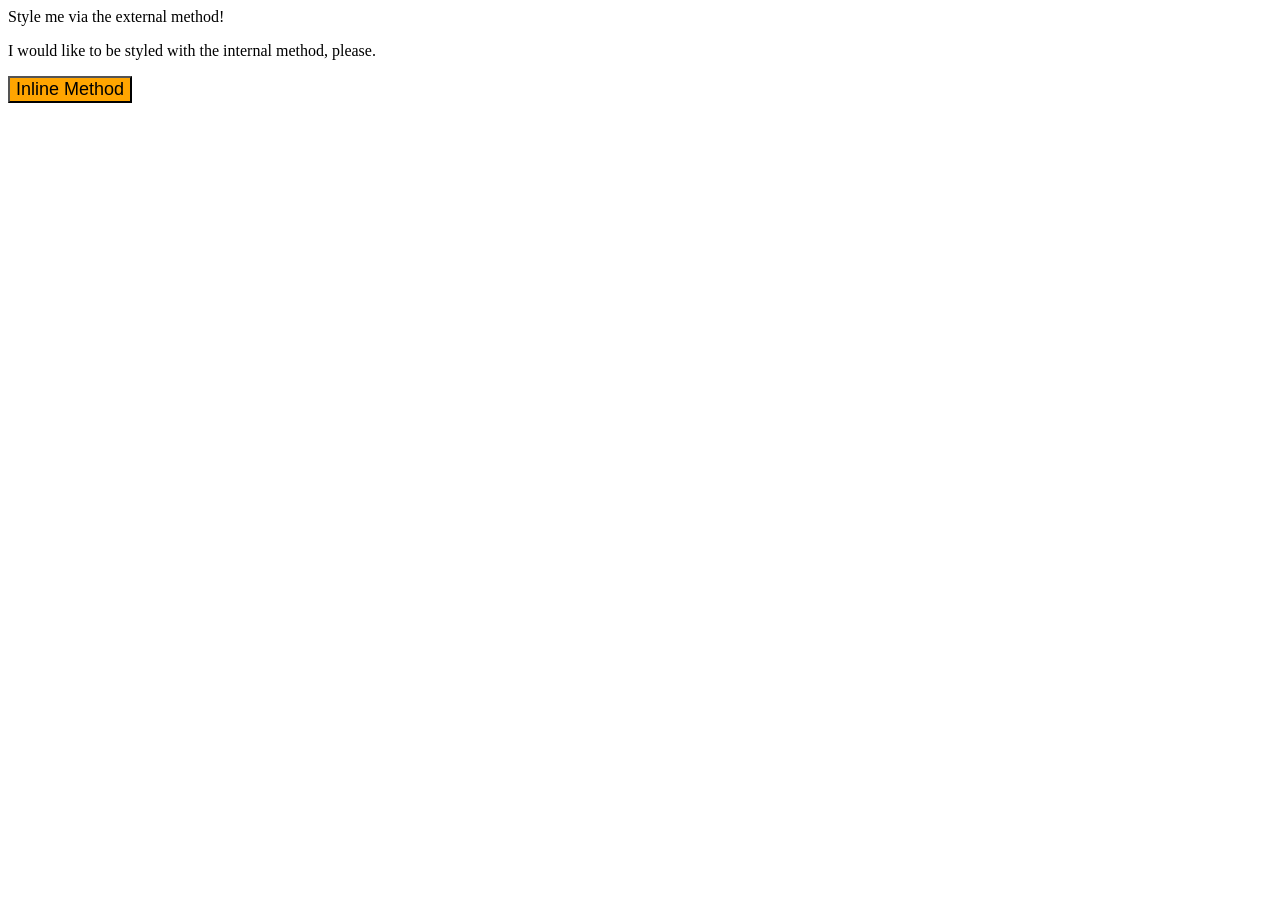
==== foundations/intro-to-css/01-css-methods/index.html @ 6fd7d80d "Added style to button" ====
<!DOCTYPE html>
<html lang="en">
  <head>
    <meta charset="UTF-8">
    <meta http-equiv="X-UA-Compatible" content="IE=edge">
    <meta name="viewport" content="width=device-width, initial-scale=1.0">
    <title>Methods for Adding CSS</title>
  </head>
  <body>
    <div>Style me via the external method!</div>
    <p>I would like to be styled with the internal method, please.</p>
    <button style = "background-color: orange; font-size: 18px;">Inline Method</button>
  </body>
</html>
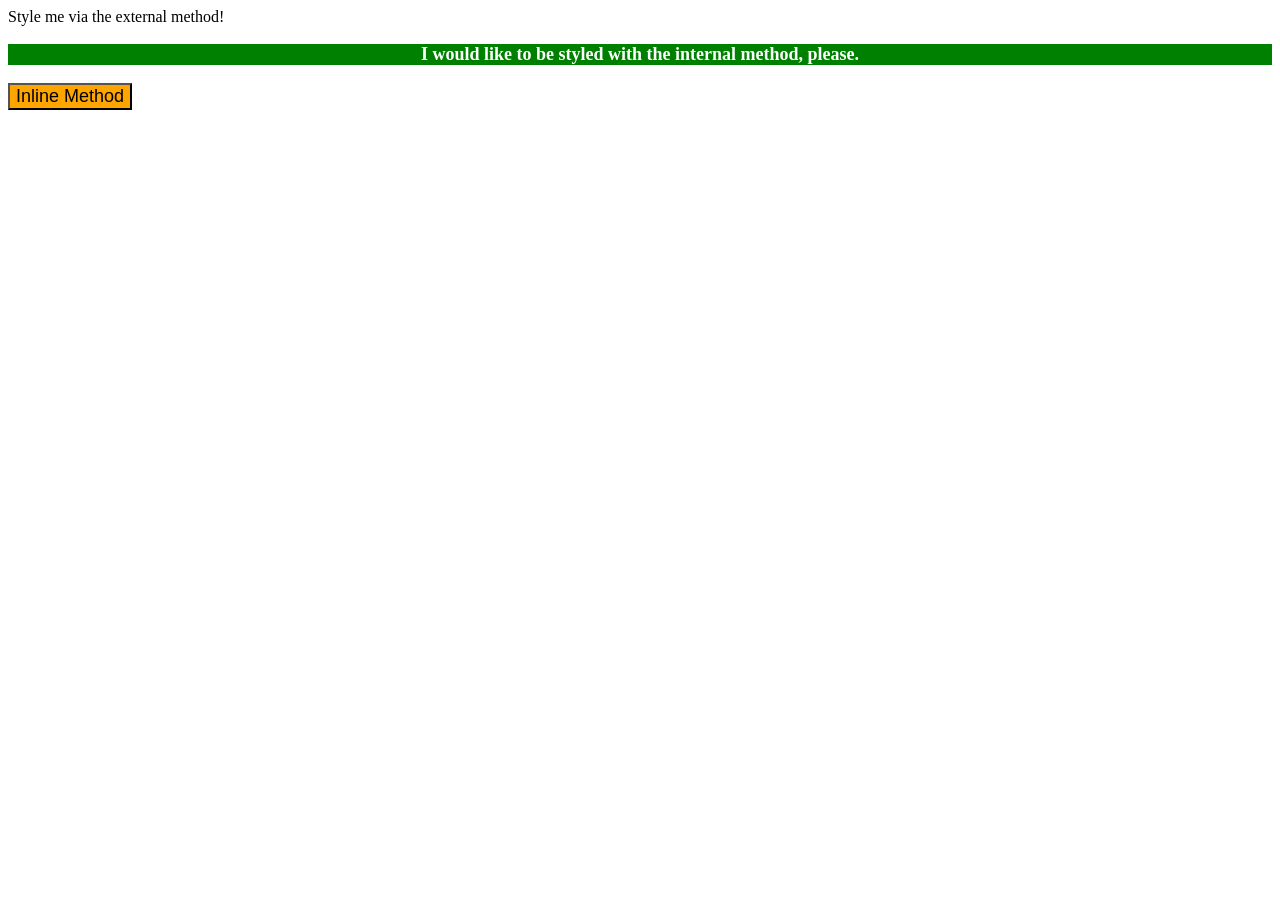
==== commit 0e4b4b41: "Added style to p" ====
--- a/foundations/intro-to-css/01-css-methods/index.html
+++ b/foundations/intro-to-css/01-css-methods/index.html
@@ -1,6 +1,15 @@
 <!DOCTYPE html>
 <html lang="en">
   <head>
+    <style>
+      p{
+        background-color: green;
+        font-size: 18px;
+        text-align: center;
+        font-weight: bold;
+        color: white;
+      }
+    </style>
     <meta charset="UTF-8">
     <meta http-equiv="X-UA-Compatible" content="IE=edge">
     <meta name="viewport" content="width=device-width, initial-scale=1.0">
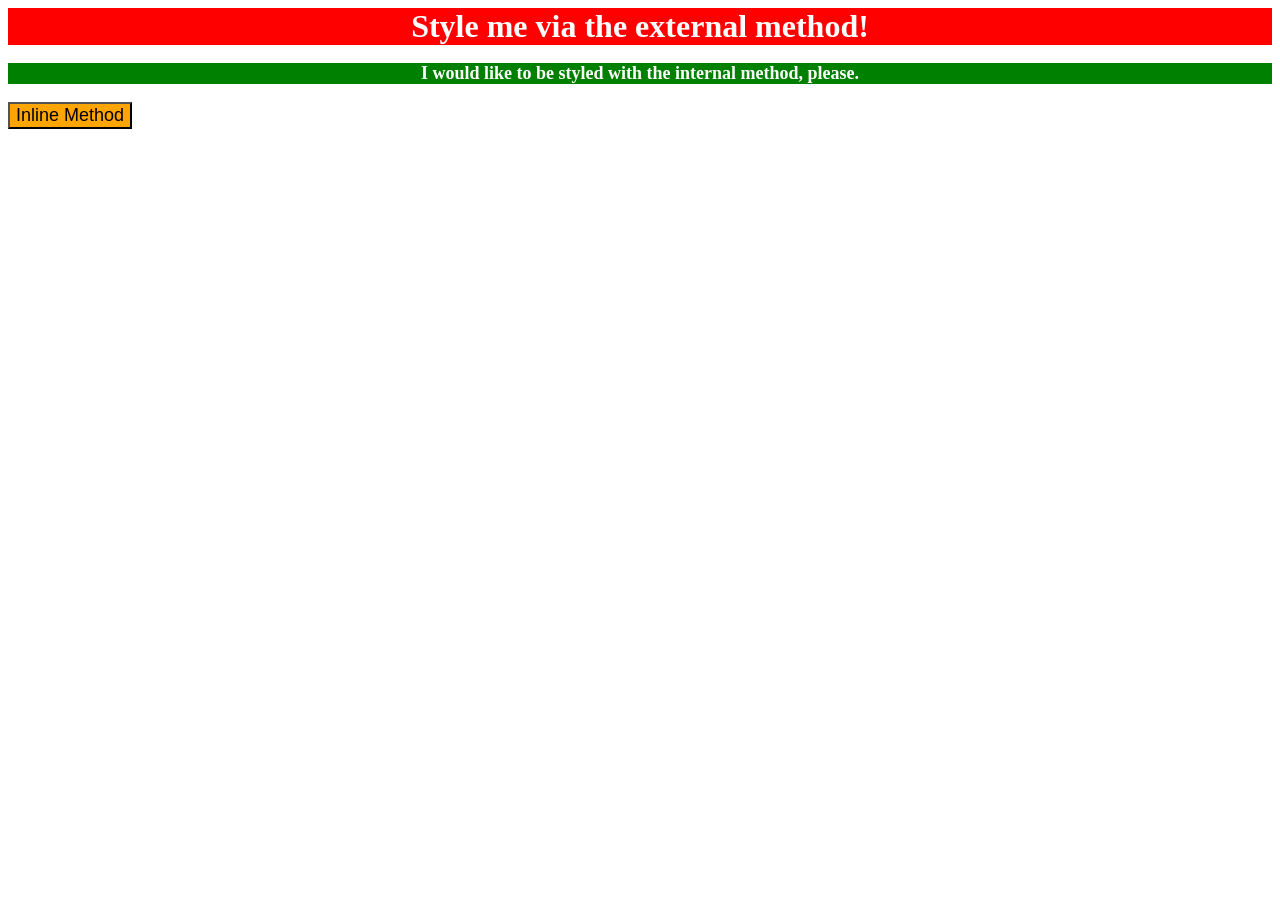
==== commit 3745692a: "Added style to div in Index with external css file" ====
--- a/foundations/intro-to-css/01-css-methods/index.html
+++ b/foundations/intro-to-css/01-css-methods/index.html
@@ -10,6 +10,7 @@
         color: white;
       }
     </style>
+    <link rel = "stylesheet" href = "01-css.css">
     <meta charset="UTF-8">
     <meta http-equiv="X-UA-Compatible" content="IE=edge">
     <meta name="viewport" content="width=device-width, initial-scale=1.0">
--- a/foundations/intro-to-css/01-css-methods/01-css.css
+++ b/foundations/intro-to-css/01-css-methods/01-css.css
@@ -0,0 +1,7 @@
+div{
+    background-color: red;
+    color: white;
+    font-size: 32px;
+    text-align: center;
+    font-weight: bold;
+}
